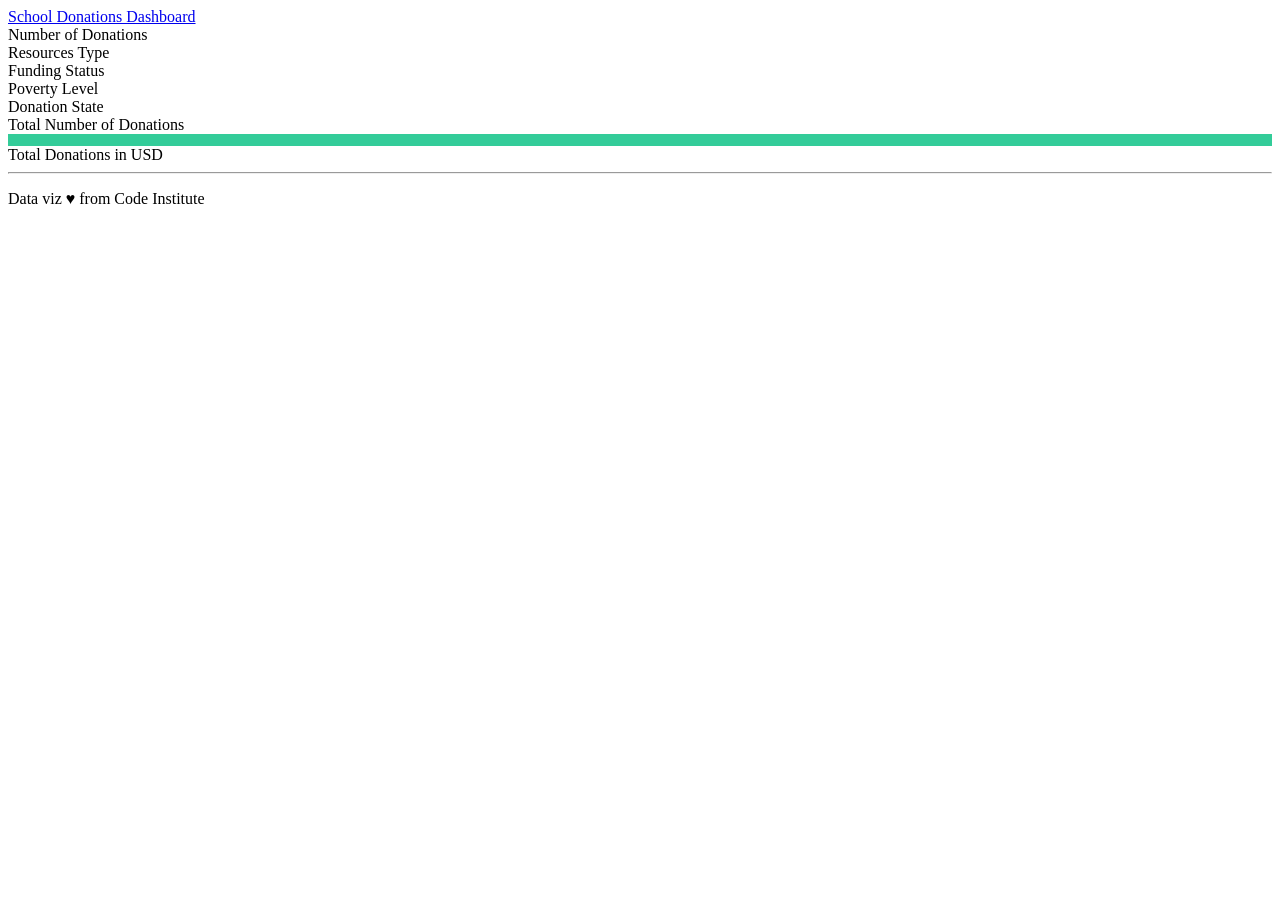
==== templates/index.html @ d477dd15 "first commit" ====
<!DOCTYPE html>
<html>
<head>
   <title>School Donations Dashboard</title>
   <link rel="stylesheet" href="../static/lib/css/bootstrap.min.css">
   <link rel="stylesheet" href="../static/lib/css/keen-dashboards.css">
   <link rel="stylesheet" href="../static/lib/css/dc.css">
   <link rel="stylesheet" href="../static/css/custom.css">

 </head>
<body class="application">

<div class="navbar navbar-inverse navbar-fixed-top" role="navigation">
   <div class="container-fluid">
       <div class="navbar-header">
           <a class="navbar-brand" href="./">School Donations Dashboard</a>
       </div>
   </div>
</div>


<div  id="outer" class="container-fluid">

   <div class="row">

       <div class="col-sm-8">
           <div class="row">

               <!-- Time Chart -->
               <div class="col-sm-12">
                   <div class="chart-wrapper">
                       <div class="chart-title">
                           Number of Donations
                       </div>
                       <div class="chart-stage">
                           <div id="time-chart"></div>
                       </div>
                   </div>
               </div>
               <!-- Time Chart -->

               <!-- Resources -->
               <div class="col-sm-6">
                   <div class="chart-wrapper">
                       <div class="chart-title">
                           Resources Type
                       </div>
                       <div class="chart-stage">
                           <div id="resource-type-row-chart"></div>
                       </div>
                   </div>
               </div>
               <!-- Resources -->


               <!-- funding Pie -->
               <div class="col-sm-6">
                   <div class="chart-wrapper">
                       <div class="chart-title">
                           Funding Status
                       </div>
                       <div class="chart-stage">
                           <div id="funding-chart"></div>
                       </div>
                   </div>
               </div>
               <!-- funding Pie -->

           </div>
       </div>

       <!-- Poverty -->
       <div class="col-sm-3">
           <div class="chart-wrapper">
               <div class="chart-title">
                   Poverty Level
               </div>
               <div class="chart-stage">
                   <div id="poverty-level-row-chart"></div>
               </div>
           </div>
       </div>
       <!-- Poverty -->




       <!-- menu select -->
       <div class="col-sm-6">
           <div class="chart-wrapper">
               <div class="chart-title">
                   Donation State
               </div>
               <div class="chart-stage">
                   <div id="menu-select"></div>
               </div>
           </div>
       </div>
       <!-- menu select -->

       <!-- Metric 1 -->
       <div class="col-sm-2">
           <div class="chart-wrapper">
               <div class="chart-title">
                   Total Number of Donations
               </div>
               <div class="chart-stage" style=" background: #33CC99;
                   position: relative;
                   font-size: 29px;
                   color: white;
                   vertical-align: middle;
                   text-align: center;
                   padding-top: 12px;
                   padding-bottom: 0px;">
                   <div id="number-projects-nd"></div>
               </div>
           </div>
       </div>
       <!-- Metric 1 -->

       <!-- Metric 2 -->
       <div class="col-sm-2">
           <div class="chart-wrapper">
               <div class="chart-title">
                   Total Donations in USD
               </div>
               <div class="chart-stage">
                   <div id="total-donations-nd"></div>
               </div>
           </div>
       </div>
       <!-- Metric 2 -->

   </div>
</div>

<hr>
<p class="small text-muted"> Data viz &#9829; from Code Institute</a></p>

</div>
<script src="../static/lib/js/jquery.min.js"></script>
<script src="../static/lib/js/bootstrap.min.js"></script>
<script src="../static/lib/js/crossfilter.js"></script>
<script src="../static/lib/js/d3.js"></script>
<script src="../static/lib/js/dc.js"></script>
<script src="../static/lib/js/queue.js"></script>

<script src="../static/lib/js/keen.min.js"></script>
<script src='../static/js/graph.js' type='text/javascript'></script>
</body>
</html>
---- static/css/custom.css ----
#number-projects-nd {
   font-size: 60px;
}

#total-donations-nd {
   font-size: 60px;
}




.dc-chart g.row text {
   fill: black;
   font-size: 12px;
}

#total-projects {
   background: #33CC99;
   width: 200px;
   position: relative;
   height: 60px;
   font-size: 29px;
   color: white;
   vertical-align: middle;
   text-align: center;
   padding-top: 12px;
   padding-bottom: 0px;
}

#net-donations {
   background: #33CC99;
   width: 200px;
   position: relative;
   height: 60px;
   font-size: 29px;
   color: white;
   vertical-align: middle;
   text-align: center;
   padding-top: 12px;
   padding-bottom: 0px;
}


.dc-select-menu {
   background: #33CC99;
   width: 80%;
   border: none;
   position: relative;
   height: 31px;
   font-size: 15px;
   color: white;
   vertical-align: middle;
   text-align: center;
   padding-top: 4px;
   padding-bottom: 0px;

}
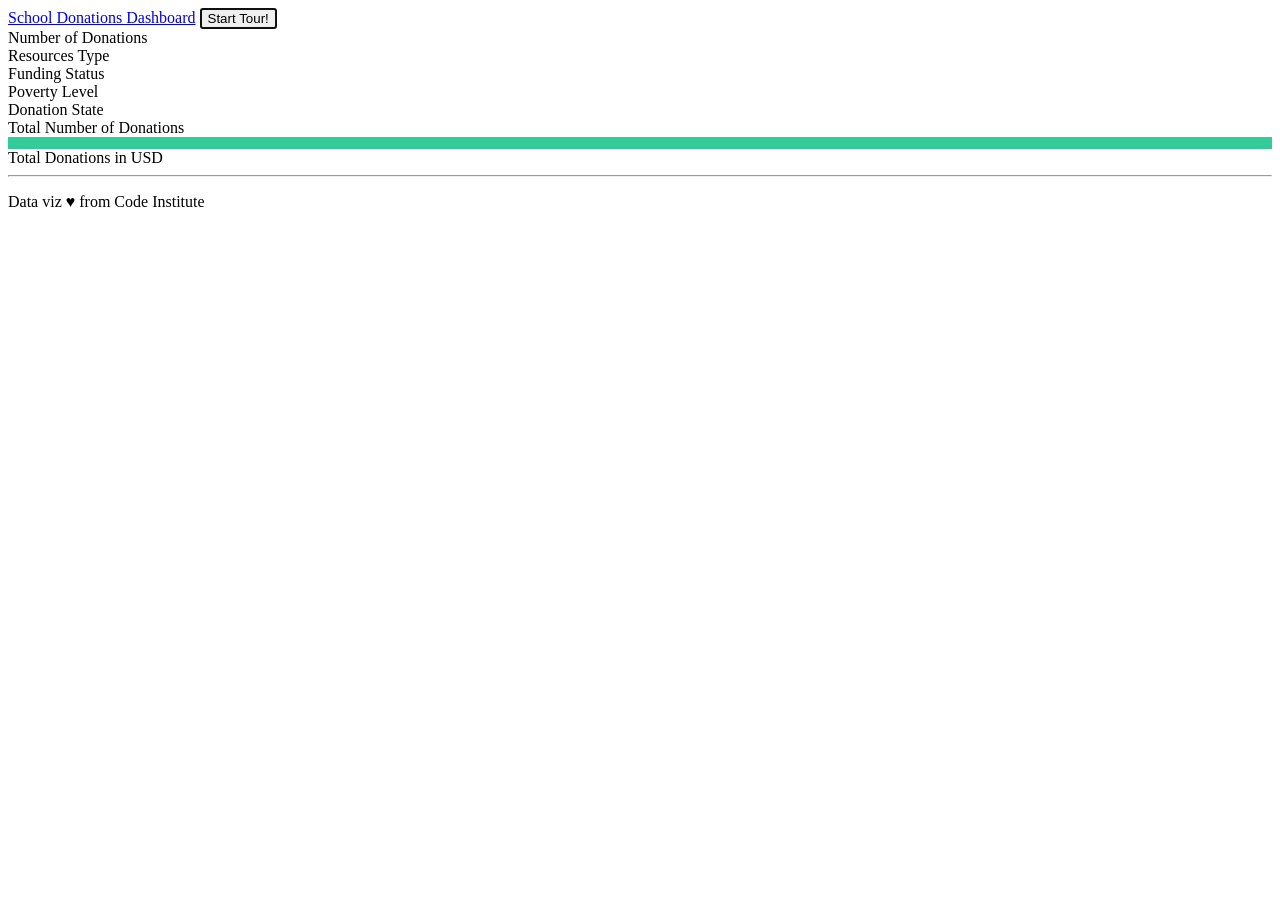
==== commit 3eee060f: "second commit" ====
--- a/templates/index.html
+++ b/templates/index.html
@@ -6,6 +6,7 @@
    <link rel="stylesheet" href="../static/lib/css/keen-dashboards.css">
    <link rel="stylesheet" href="../static/lib/css/dc.css">
    <link rel="stylesheet" href="../static/css/custom.css">
+   <link rel="stylesheet" href="../static/lib/css/introjs.css" />
 
  </head>
 <body class="application">
@@ -14,6 +15,7 @@
    <div class="container-fluid">
        <div class="navbar-header">
            <a class="navbar-brand" href="./">School Donations Dashboard</a>
+           <button class="intro_button" type="button" autofocus onclick="javascript:introJs().start();">Start Tour!</button>
        </div>
    </div>
 </div>
@@ -33,7 +35,7 @@
                            Number of Donations
                        </div>
                        <div class="chart-stage">
-                           <div id="time-chart"></div>
+                           <div id="time-chart" data-step="1" data-intro="The Time Chart" style="font-weight: normal" data-position="right"></div>
                        </div>
                    </div>
                </div>
@@ -46,7 +48,7 @@
                            Resources Type
                        </div>
                        <div class="chart-stage">
-                           <div id="resource-type-row-chart"></div>
+                           <div id="resource-type-row-chart" data-step="2" data-intro="Resource Type Chart" style="font-weight: normal" data-position="right"></div>
                        </div>
                    </div>
                </div>
@@ -60,7 +62,7 @@
                            Funding Status
                        </div>
                        <div class="chart-stage">
-                           <div id="funding-chart"></div>
+                           <div id="funding-chart" data-step="3" data-intro="Funding Chart" style="font-weight: normal" data-position="left"></div>
                        </div>
                    </div>
                </div>
@@ -76,7 +78,7 @@
                    Poverty Level
                </div>
                <div class="chart-stage">
-                   <div id="poverty-level-row-chart"></div>
+                   <div id="poverty-level-row-chart" data-step="4" data-intro="Poverty Level Chart" style="font-weight: normal" data-position="left"></div>
                </div>
            </div>
        </div>
@@ -92,7 +94,7 @@
                    Donation State
                </div>
                <div class="chart-stage">
-                   <div id="menu-select"></div>
+                   <div id="menu-select" data-step="5" data-intro="Select State" style="font-weight: normal" data-position="right"></div>
                </div>
            </div>
        </div>
@@ -112,7 +114,7 @@
                    text-align: center;
                    padding-top: 12px;
                    padding-bottom: 0px;">
-                   <div id="number-projects-nd"></div>
+                   <div id="number-projects-nd" data-step="6" data-intro="Number Of Donations" style="font-weight: normal" data-position="left"></div>
                </div>
            </div>
        </div>
@@ -125,7 +127,7 @@
                    Total Donations in USD
                </div>
                <div class="chart-stage">
-                   <div id="total-donations-nd"></div>
+                   <div id="total-donations-nd" data-step="7" data-intro="Total Donations" style="font-weight: normal" data-position="left"></div>
                </div>
            </div>
        </div>
@@ -135,9 +137,8 @@
 </div>
 
 <hr>
-<p class="small text-muted"> Data viz &#9829; from Code Institute</a></p>
+<p class="small text-muted"> Data viz &#9829; from Code Institute</p>
 
-</div>
 <script src="../static/lib/js/jquery.min.js"></script>
 <script src="../static/lib/js/bootstrap.min.js"></script>
 <script src="../static/lib/js/crossfilter.js"></script>
@@ -147,5 +148,6 @@
 
 <script src="../static/lib/js/keen.min.js"></script>
 <script src='../static/js/graph.js' type='text/javascript'></script>
+<script src="../static/lib/js/intro.js" type="text/javascript"></script>
 </body>
 </html>
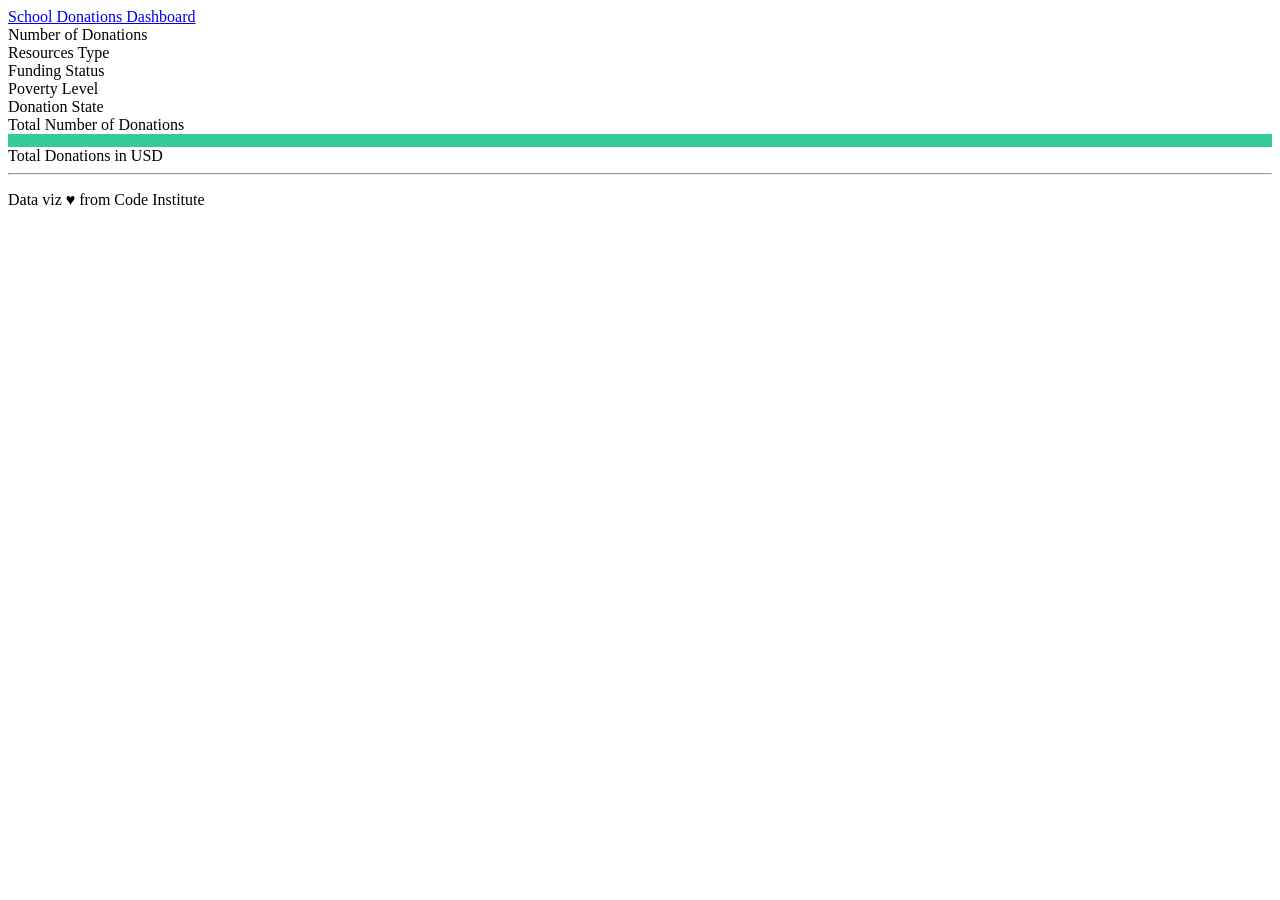
==== commit 215bad6d: "initial commit" ====
--- a/templates/index.html
+++ b/templates/index.html
@@ -2,11 +2,10 @@
 <html>
 <head>
    <title>School Donations Dashboard</title>
-   <link rel="stylesheet" href="../static/lib/css/bootstrap.min.css">
-   <link rel="stylesheet" href="../static/lib/css/keen-dashboards.css">
-   <link rel="stylesheet" href="../static/lib/css/dc.css">
-   <link rel="stylesheet" href="../static/css/custom.css">
-   <link rel="stylesheet" href="../static/lib/css/introjs.css" />
+   <link rel="stylesheet" href="./static/lib/css//bootstrap.min.css">
+   <link rel="stylesheet" href="./static/lib/css/keen-dashboards.css">
+   <link rel="stylesheet" href="./static/lib/css/dc.css">
+   <link rel="stylesheet" href="./static/css/custom.css">
 
  </head>
 <body class="application">
@@ -15,7 +14,6 @@
    <div class="container-fluid">
        <div class="navbar-header">
            <a class="navbar-brand" href="./">School Donations Dashboard</a>
-           <button class="intro_button" type="button" autofocus onclick="javascript:introJs().start();">Start Tour!</button>
        </div>
    </div>
 </div>
@@ -35,7 +33,7 @@
                            Number of Donations
                        </div>
                        <div class="chart-stage">
-                           <div id="time-chart" data-step="1" data-intro="The Time Chart" style="font-weight: normal" data-position="right"></div>
+                           <div id="time-chart"></div>
                        </div>
                    </div>
                </div>
@@ -48,7 +46,7 @@
                            Resources Type
                        </div>
                        <div class="chart-stage">
-                           <div id="resource-type-row-chart" data-step="2" data-intro="Resource Type Chart" style="font-weight: normal" data-position="right"></div>
+                           <div id="resource-type-row-chart"></div>
                        </div>
                    </div>
                </div>
@@ -62,7 +60,7 @@
                            Funding Status
                        </div>
                        <div class="chart-stage">
-                           <div id="funding-chart" data-step="3" data-intro="Funding Chart" style="font-weight: normal" data-position="left"></div>
+                           <div id="funding-chart"></div>
                        </div>
                    </div>
                </div>
@@ -78,7 +76,7 @@
                    Poverty Level
                </div>
                <div class="chart-stage">
-                   <div id="poverty-level-row-chart" data-step="4" data-intro="Poverty Level Chart" style="font-weight: normal" data-position="left"></div>
+                   <div id="poverty-level-row-chart"></div>
                </div>
            </div>
        </div>
@@ -94,7 +92,7 @@
                    Donation State
                </div>
                <div class="chart-stage">
-                   <div id="menu-select" data-step="5" data-intro="Select State" style="font-weight: normal" data-position="right"></div>
+                   <div id="menu-select"></div>
                </div>
            </div>
        </div>
@@ -113,8 +111,8 @@
                    vertical-align: middle;
                    text-align: center;
                    padding-top: 12px;
-                   padding-bottom: 0px;">
-                   <div id="number-projects-nd" data-step="6" data-intro="Number Of Donations" style="font-weight: normal" data-position="left"></div>
+                   padding-bottom: 1px;">
+                   <div id="number-projects-nd"></div>
                </div>
            </div>
        </div>
@@ -127,7 +125,7 @@
                    Total Donations in USD
                </div>
                <div class="chart-stage">
-                   <div id="total-donations-nd" data-step="7" data-intro="Total Donations" style="font-weight: normal" data-position="left"></div>
+                   <div id="total-donations-nd"></div>
                </div>
            </div>
        </div>
@@ -139,15 +137,15 @@
 <hr>
 <p class="small text-muted"> Data viz &#9829; from Code Institute</p>
 
-<script src="../static/lib/js/jquery.min.js"></script>
-<script src="../static/lib/js/bootstrap.min.js"></script>
-<script src="../static/lib/js/crossfilter.js"></script>
-<script src="../static/lib/js/d3.js"></script>
-<script src="../static/lib/js/dc.js"></script>
-<script src="../static/lib/js/queue.js"></script>
+</div>
+<script src="./static/lib/js/jquery.min.js"></script>
+<script src="./static/lib/js/bootstrap.min.js"></script>
+<script src="./static/lib/js/crossfilter.js"></script>
+<script src="./static/lib/js/d3.js"></script>
+<script src="./static/lib/js/dc.js"></script>
+<script src="./static/lib/js/queue.js"></script>
 
-<script src="../static/lib/js/keen.min.js"></script>
-<script src='../static/js/graph.js' type='text/javascript'></script>
-<script src="../static/lib/js/intro.js" type="text/javascript"></script>
+<script src="./static/lib/js/keen.min.js"></script>
+<script src='./static/js/graph.js' type='text/javascript'></script>
 </body>
 </html>
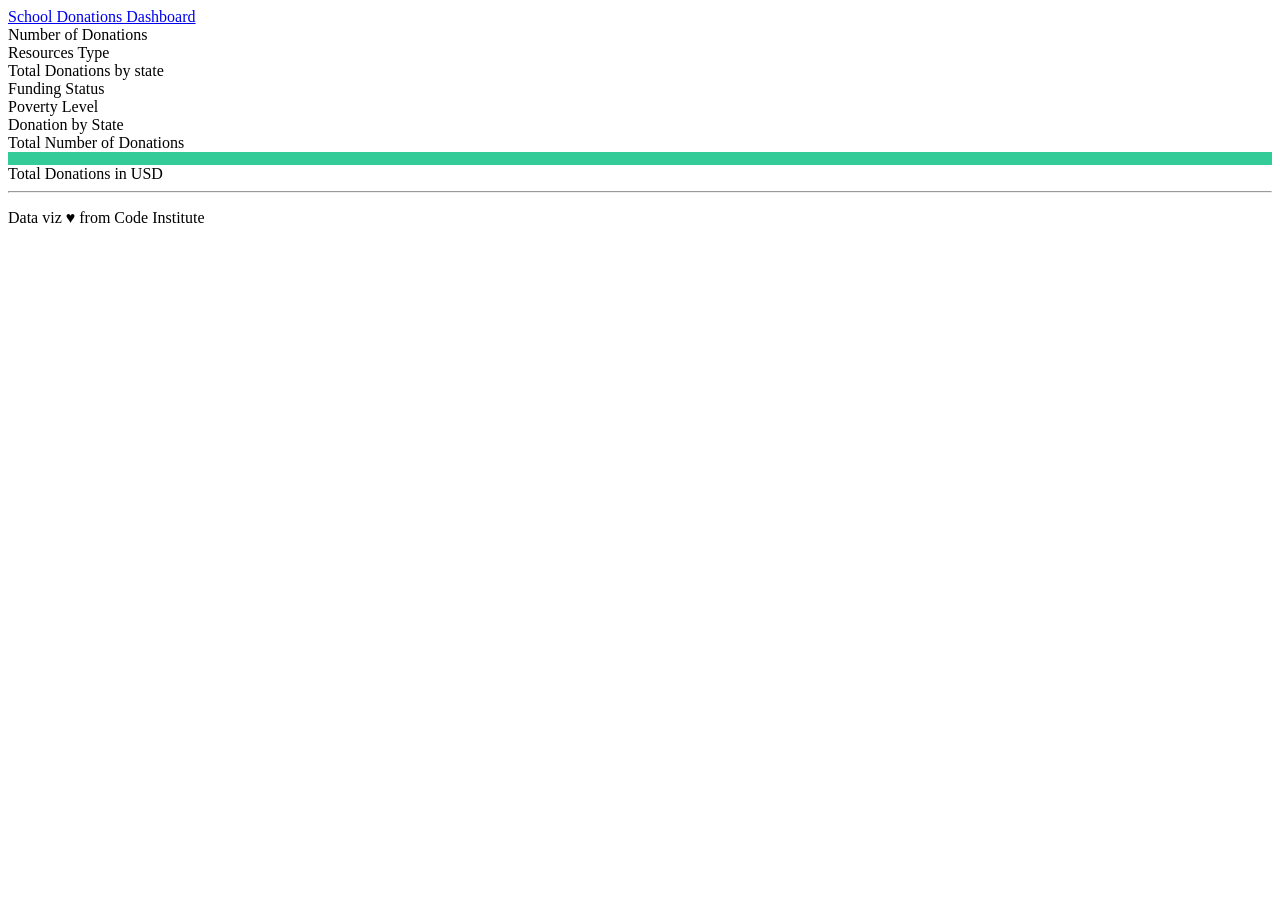
==== commit 9bb55da7: "css adjustments" ====
--- a/templates/index.html
+++ b/templates/index.html
@@ -1,110 +1,121 @@
 <!DOCTYPE html>
 <html>
 <head>
-   <title>School Donations Dashboard</title>
-   <link rel="stylesheet" href="./static/lib/css//bootstrap.min.css">
-   <link rel="stylesheet" href="./static/lib/css/keen-dashboards.css">
-   <link rel="stylesheet" href="./static/lib/css/dc.css">
-   <link rel="stylesheet" href="./static/css/custom.css">
+    <title>School Donations Dashboard</title>
+    <link rel="stylesheet" href="./static/lib/css//bootstrap.min.css">
+    <link rel="stylesheet" href="./static/lib/css/keen-dashboards.css">
+    <link rel="stylesheet" href="./static/lib/css/dc.css">
+    <link rel="stylesheet" href="./static/css/custom.css">
+    <link rel="stylesheet" href="./static/lib/css/introjs.css" />
 
- </head>
+</head>
 <body class="application">
 
 <div class="navbar navbar-inverse navbar-fixed-top" role="navigation">
-   <div class="container-fluid">
-       <div class="navbar-header">
-           <a class="navbar-brand" href="./">School Donations Dashboard</a>
-       </div>
-   </div>
+    <div class="container-fluid">
+        <div class="navbar-header">
+            <a class="navbar-brand" href="./">School Donations Dashboard</a>
+        </div>
+    </div>
 </div>
 
 
-<div  id="outer" class="container-fluid">
+<div id="outer" class="container-fluid">
 
-   <div class="row">
+    <div class="row">
 
-       <div class="col-sm-8">
-           <div class="row">
+        <div class="col-sm-8">
+            <div class="row">
 
-               <!-- Time Chart -->
-               <div class="col-sm-12">
-                   <div class="chart-wrapper">
-                       <div class="chart-title">
-                           Number of Donations
-                       </div>
-                       <div class="chart-stage">
-                           <div id="time-chart"></div>
-                       </div>
-                   </div>
-               </div>
-               <!-- Time Chart -->
+                <!-- Time Chart -->
+                <div class="col-sm-12">
+                    <div class="chart-wrapper">
+                        <div class="chart-title">
+                            Number of Donations
+                        </div>
+                        <div class="chart-stage">
+                            <div id="time-chart"></div>
+                        </div>
+                    </div>
+                </div>
+                <!-- Time Chart -->
 
-               <!-- Resources -->
-               <div class="col-sm-6">
-                   <div class="chart-wrapper">
-                       <div class="chart-title">
-                           Resources Type
-                       </div>
-                       <div class="chart-stage">
-                           <div id="resource-type-row-chart"></div>
-                       </div>
-                   </div>
-               </div>
-               <!-- Resources -->
+                <!-- Resources -->
+                <div class="col-sm-6">
+                    <div class="chart-wrapper">
+                        <div class="chart-title">
+                            Resources Type
+                        </div>
+                        <div class="chart-stage">
+                            <div id="resource-type-row-chart"></div>
+                        </div>
+                    </div>
+                </div>
+                <!-- Resources -->
+
+                <!-- map -->
+                <div class="chart-wrapper">
+                    <div class="chart-title">
+                        Total Donations by state
+                    </div>
+                    <div class="chart-stage">
+                        <div id="funding-map" data-step="8"
+                             data-intro="Mapping donations by state"
+                             style="font-weight: normal" data-position="left"></div>
+                    </div>
+                </div>
 
 
-               <!-- funding Pie -->
-               <div class="col-sm-6">
-                   <div class="chart-wrapper">
-                       <div class="chart-title">
-                           Funding Status
-                       </div>
-                       <div class="chart-stage">
-                           <div id="funding-chart"></div>
-                       </div>
-                   </div>
-               </div>
-               <!-- funding Pie -->
+                <!-- funding Pie -->
+                <div class="col-sm-6">
+                    <div class="chart-wrapper">
+                        <div class="chart-title">
+                            Funding Status
+                        </div>
+                        <div class="chart-stage">
+                            <div id="funding-chart"></div>
+                        </div>
+                    </div>
+                </div>
+                <!-- funding Pie -->
 
-           </div>
-       </div>
+            </div>
+        </div>
 
-       <!-- Poverty -->
-       <div class="col-sm-3">
-           <div class="chart-wrapper">
-               <div class="chart-title">
-                   Poverty Level
-               </div>
-               <div class="chart-stage">
-                   <div id="poverty-level-row-chart"></div>
-               </div>
-           </div>
-       </div>
-       <!-- Poverty -->
+        <!-- Poverty -->
+        <div class="col-sm-3">
+            <div class="chart-wrapper">
+                <div class="chart-title">
+                    Poverty Level
+                </div>
+                <div class="chart-stage">
+                    <div id="poverty-level-row-chart"></div>
+                </div>
+            </div>
+        </div>
+        <!-- Poverty -->
 
 
+        <!-- menu select -->
+        <div class="col-sm-4">
+            <div class="chart-wrapper">
+                <div class="chart-title">
+                    Donation by State
+                </div>
+                <div class="chart-stage">
+                    <div id="menu-select"></div>
+                </div>
+            </div>
+        </div>
+        <!-- menu select -->
 
-
-       <!-- menu select -->
-       <div class="col-sm-6">
-           <div class="chart-wrapper">
-               <div class="chart-title">
-                   Donation State
-               </div>
-               <div class="chart-stage">
-                   <div id="menu-select"></div>
-               </div>
-           </div>
-       </div>
-       <!-- menu select -->
-
-       <!-- Metric 1 -->
-       <div class="col-sm-2">
-           <div class="chart-wrapper">
-               <div class="chart-title">
-                   Total Number of Donations
-               </div>
-               <div class="chart-stage" style=" background: #33CC99;
+        <!-- Metric 1 -->
+        <div class="col-sm-4">
+            <div class="chart-wrapper">
+                <div class="chart-title">
+                    Total Number of Donations
+                </div>
+                <div class="chart-stage" style=" background: #33CC99;
                    position: relative;
                    font-size: 29px;
                    color: white;
@@ -112,26 +123,26 @@
                    text-align: center;
                    padding-top: 12px;
                    padding-bottom: 1px;">
-                   <div id="number-projects-nd"></div>
-               </div>
-           </div>
-       </div>
-       <!-- Metric 1 -->
+                    <div id="number-projects-nd"></div>
+                </div>
+            </div>
+        </div>
+        <!-- Metric 1 -->
 
-       <!-- Metric 2 -->
-       <div class="col-sm-2">
-           <div class="chart-wrapper">
-               <div class="chart-title">
-                   Total Donations in USD
-               </div>
-               <div class="chart-stage">
-                   <div id="total-donations-nd"></div>
-               </div>
-           </div>
-       </div>
-       <!-- Metric 2 -->
+        <!-- Metric 2 -->
+        <div class="col-sm-4">
+            <div class="chart-wrapper">
+                <div class="chart-title">
+                    Total Donations in USD
+                </div>
+                <div class="chart-stage">
+                    <div id="total-donations-nd"></div>
+                </div>
+            </div>
+        </div>
+        <!-- Metric 2 -->
 
-   </div>
+    </div>
 </div>
 
 <hr>
@@ -144,7 +155,7 @@
 <script src="./static/lib/js/d3.js"></script>
 <script src="./static/lib/js/dc.js"></script>
 <script src="./static/lib/js/queue.js"></script>
-
+<script src="./static/lib/js/intro.js" type="text/javascript"></script>
 <script src="./static/lib/js/keen.min.js"></script>
 <script src='./static/js/graph.js' type='text/javascript'></script>
 </body>
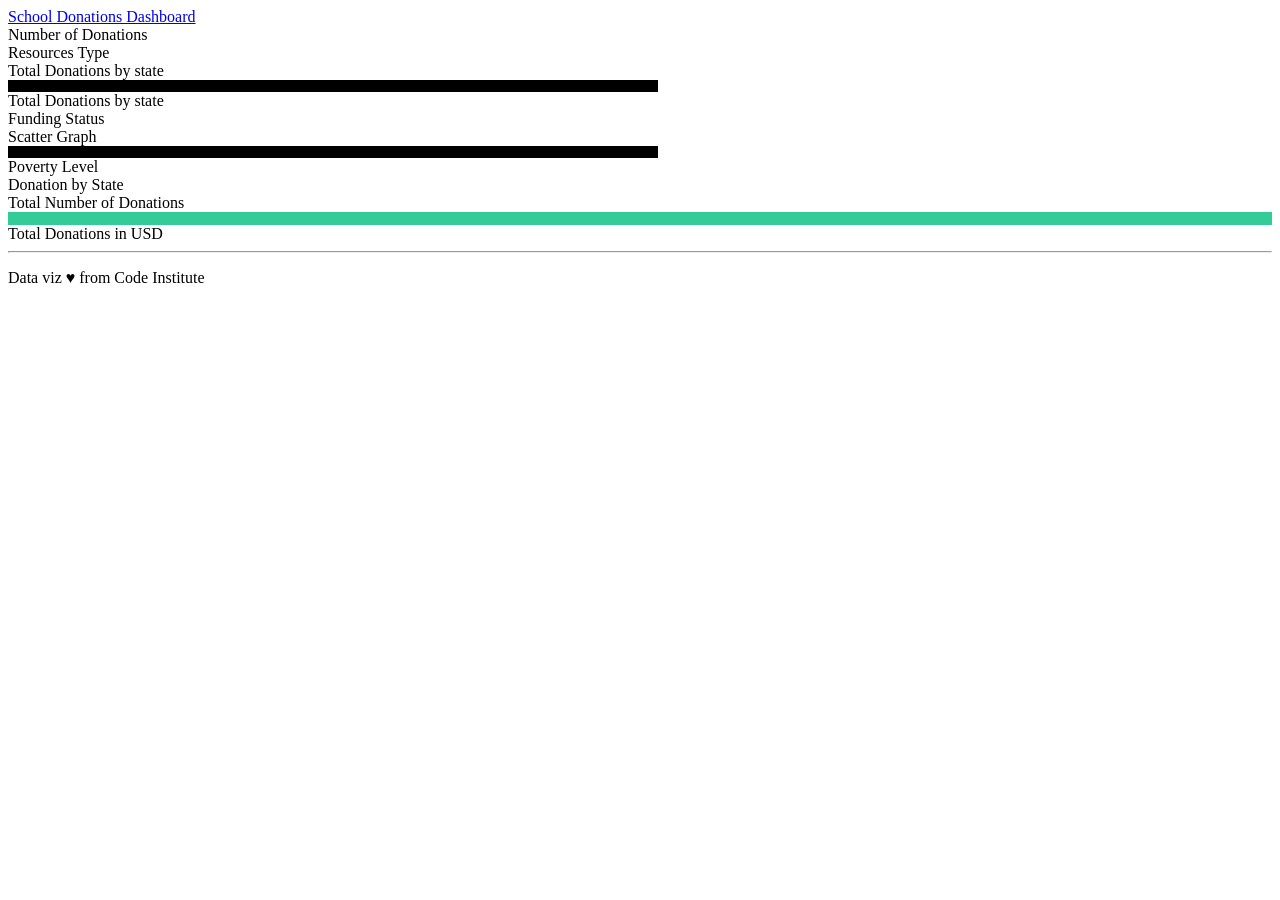
==== commit d05f8537: "graph adjustments" ====
--- a/templates/index.html
+++ b/templates/index.html
@@ -53,6 +53,28 @@
                 </div>
                 <!-- Resources -->
 
+                <!-- Total Donations by State -->
+                   <div class="col-sm-5">
+                <div class="chart-wrapper" style="width: 652px;">
+                    <div class="chart-title">
+                        Total Donations by state
+                    </div>
+                    <div class="chart-stage" style=" background: 	#000000;
+                   position: relative;
+                   font-size: 29px;
+                   color: white;
+                   vertical-align: middle;
+                   text-align: center;
+                   padding-top: 12px;
+                   padding-bottom: 0px;
+                   width: 650px; ">
+                        <div id="funding-map" data-step="8"
+                             data-intro="Mapping donations by state"
+                             style="font-weight: normal" data-position="left"></div>
+                    </div>
+                </div>
+            </div>
+
                 <!-- map -->
                 <div class="chart-wrapper">
                     <div class="chart-title">
@@ -81,6 +103,30 @@
 
             </div>
         </div>
+
+         <!--scatter-->
+            <div class="col-sm-5">
+                <div class="chart-wrapper" style="width: 652px;">
+                    <div class="chart-title">
+                        Scatter Graph
+                    </div>
+                    <div class="chart-stage" style=" background: 	#000000;
+                   position: relative;
+                   font-size: 29px;
+                   color: white;
+                   vertical-align: middle;
+                   text-align: center;
+                   padding-top: 12px;
+                   padding-bottom: 0px;
+                   width: 650px;">
+                        <div id="test1" data-step="9"
+                             data-intro="Excluded"
+                             style="font-weight: normal" data-position="left"></div>
+                        <div id="test2" data-step="10"
+                             data-intro="Included"
+                             style="font-weight: normal" data-position="left"></div>
+                    </div>
+                </div>
 
         <!-- Poverty -->
         <div class="col-sm-3">
@@ -141,6 +187,7 @@
             </div>
         </div>
         <!-- Metric 2 -->
+
 
     </div>
 </div>
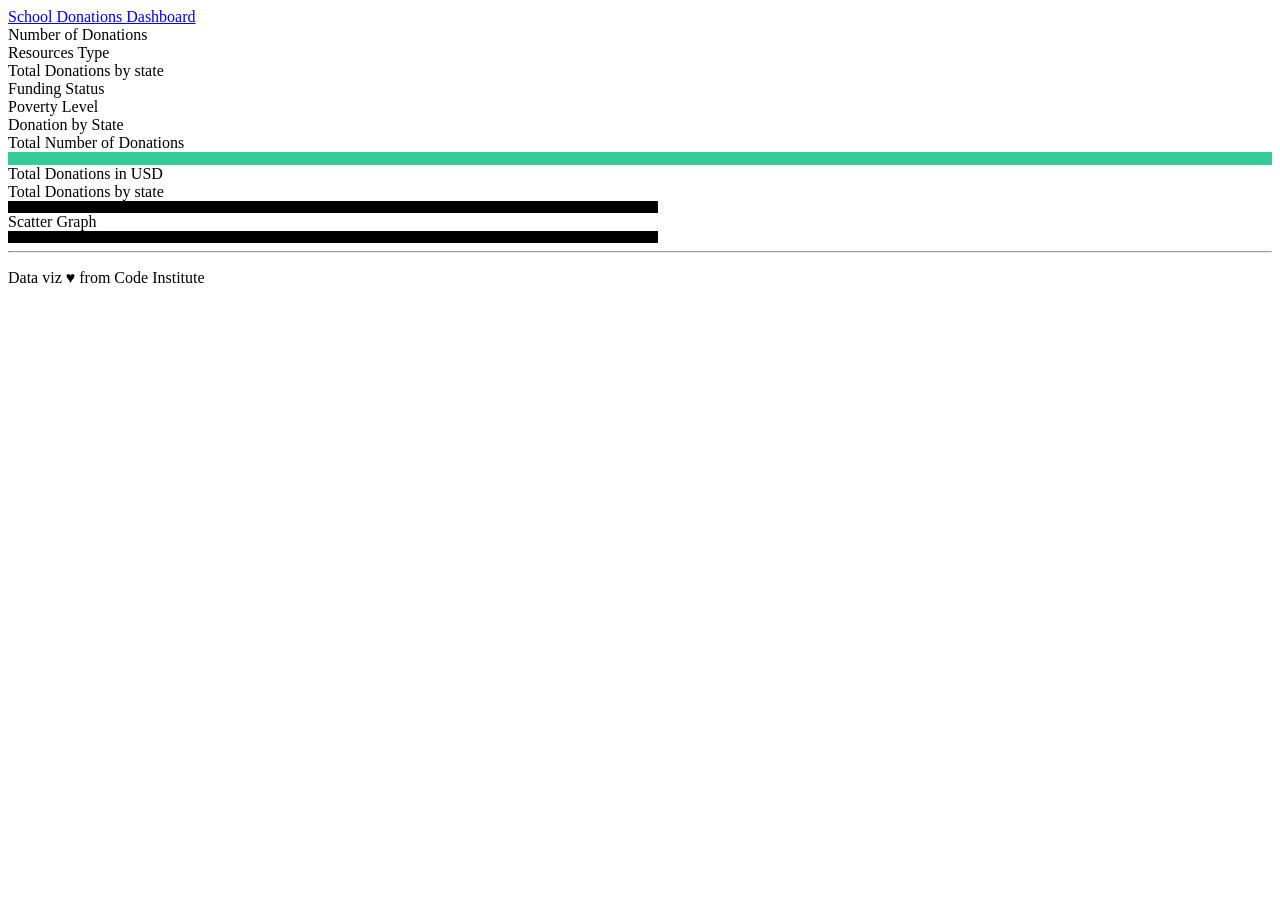
==== commit 80040f87: "graph adjustments" ====
--- a/templates/index.html
+++ b/templates/index.html
@@ -6,7 +6,7 @@
     <link rel="stylesheet" href="./static/lib/css/keen-dashboards.css">
     <link rel="stylesheet" href="./static/lib/css/dc.css">
     <link rel="stylesheet" href="./static/css/custom.css">
-    <link rel="stylesheet" href="./static/lib/css/introjs.css" />
+    <link rel="stylesheet" href="./static/lib/css/introjs.css"/>
 
 </head>
 <body class="application">
@@ -53,8 +53,97 @@
                 </div>
                 <!-- Resources -->
 
-                <!-- Total Donations by State -->
-                   <div class="col-sm-5">
+                <!-- map -->
+                <div class="chart-wrapper">
+                    <div class="chart-title">
+                        Total Donations by state
+                    </div>
+                    <div class="chart-stage">
+                        <div id="funding-map" data-step="8"
+                             data-intro="Mapping donations by state"
+                             style="font-weight: normal" data-position="left"></div>
+                    </div>
+                </div>
+
+
+                <!-- funding Pie -->
+                <div class="col-sm-6">
+                    <div class="chart-wrapper">
+                        <div class="chart-title">
+                            Funding Status
+                        </div>
+                        <div class="chart-stage">
+                            <div id="funding-chart"></div>
+                        </div>
+                    </div>
+                </div>
+                <!-- funding Pie -->
+
+            </div>
+        </div>
+
+            <!-- Poverty -->
+            <div class="col-sm-3">
+                <div class="chart-wrapper">
+                    <div class="chart-title">
+                        Poverty Level
+                    </div>
+                    <div class="chart-stage">
+                        <div id="poverty-level-row-chart"></div>
+                    </div>
+                </div>
+            </div>
+            <!-- Poverty -->
+
+
+            <!-- menu select -->
+            <div class="col-sm-4">
+                <div class="chart-wrapper">
+                    <div class="chart-title">
+                        Donation by State
+                    </div>
+                    <div class="chart-stage">
+                        <div id="menu-select"></div>
+                    </div>
+                </div>
+            </div>
+            <!-- menu select -->
+
+            <!-- Metric 1 -->
+            <div class="col-sm-4">
+                <div class="chart-wrapper">
+                    <div class="chart-title">
+                        Total Number of Donations
+                    </div>
+                    <div class="chart-stage" style=" background: #33CC99;
+                   position: relative;
+                   font-size: 29px;
+                   color: white;
+                   vertical-align: middle;
+                   text-align: center;
+                   padding-top: 12px;
+                   padding-bottom: 1px;">
+                        <div id="number-projects-nd"></div>
+                    </div>
+                </div>
+            </div>
+            <!-- Metric 1 -->
+
+            <!-- Metric 2 -->
+            <div class="col-sm-4">
+                <div class="chart-wrapper">
+                    <div class="chart-title">
+                        Total Donations in USD
+                    </div>
+                    <div class="chart-stage">
+                        <div id="total-donations-nd"></div>
+                    </div>
+                </div>
+            </div>
+            <!-- Metric 2 -->
+
+            <!-- Total Donations by State -->
+            <div class="col-sm-5">
                 <div class="chart-wrapper" style="width: 652px;">
                     <div class="chart-title">
                         Total Donations by state
@@ -75,42 +164,14 @@
                 </div>
             </div>
 
-                <!-- map -->
-                <div class="chart-wrapper">
-                    <div class="chart-title">
-                        Total Donations by state
-                    </div>
-                    <div class="chart-stage">
-                        <div id="funding-map" data-step="8"
-                             data-intro="Mapping donations by state"
-                             style="font-weight: normal" data-position="left"></div>
-                    </div>
-                </div>
-
-
-                <!-- funding Pie -->
-                <div class="col-sm-6">
-                    <div class="chart-wrapper">
-                        <div class="chart-title">
-                            Funding Status
-                        </div>
-                        <div class="chart-stage">
-                            <div id="funding-chart"></div>
-                        </div>
-                    </div>
-                </div>
-                <!-- funding Pie -->
-
-            </div>
-        </div>
-
-         <!--scatter-->
-            <div class="col-sm-5">
-                <div class="chart-wrapper" style="width: 652px;">
-                    <div class="chart-title">
-                        Scatter Graph
-                    </div>
-                    <div class="chart-stage" style=" background: 	#000000;
+
+        <!--scatter-->
+        <div class="col-sm-5">
+            <div class="chart-wrapper" style="width: 652px;">
+                <div class="chart-title">
+                    Scatter Graph
+                </div>
+                <div class="chart-stage" style=" background: 	#000000;
                    position: relative;
                    font-size: 29px;
                    color: white;
@@ -119,81 +180,20 @@
                    padding-top: 12px;
                    padding-bottom: 0px;
                    width: 650px;">
-                        <div id="test1" data-step="9"
-                             data-intro="Excluded"
-                             style="font-weight: normal" data-position="left"></div>
-                        <div id="test2" data-step="10"
-                             data-intro="Included"
-                             style="font-weight: normal" data-position="left"></div>
-                    </div>
-                </div>
-
-        <!-- Poverty -->
-        <div class="col-sm-3">
-            <div class="chart-wrapper">
-                <div class="chart-title">
-                    Poverty Level
-                </div>
-                <div class="chart-stage">
-                    <div id="poverty-level-row-chart"></div>
-                </div>
-            </div>
+                    <div id="test1" data-step="9"
+                         data-intro="Excluded"
+                         style="font-weight: normal" data-position="left"></div>
+                    <div id="test2" data-step="10"
+                         data-intro="Included"
+                         style="font-weight: normal" data-position="left"></div>
+                </div>
+            </div>
+
         </div>
-        <!-- Poverty -->
-
-
-        <!-- menu select -->
-        <div class="col-sm-4">
-            <div class="chart-wrapper">
-                <div class="chart-title">
-                    Donation by State
-                </div>
-                <div class="chart-stage">
-                    <div id="menu-select"></div>
-                </div>
-            </div>
-        </div>
-        <!-- menu select -->
-
-        <!-- Metric 1 -->
-        <div class="col-sm-4">
-            <div class="chart-wrapper">
-                <div class="chart-title">
-                    Total Number of Donations
-                </div>
-                <div class="chart-stage" style=" background: #33CC99;
-                   position: relative;
-                   font-size: 29px;
-                   color: white;
-                   vertical-align: middle;
-                   text-align: center;
-                   padding-top: 12px;
-                   padding-bottom: 1px;">
-                    <div id="number-projects-nd"></div>
-                </div>
-            </div>
-        </div>
-        <!-- Metric 1 -->
-
-        <!-- Metric 2 -->
-        <div class="col-sm-4">
-            <div class="chart-wrapper">
-                <div class="chart-title">
-                    Total Donations in USD
-                </div>
-                <div class="chart-stage">
-                    <div id="total-donations-nd"></div>
-                </div>
-            </div>
-        </div>
-        <!-- Metric 2 -->
-
-
     </div>
-</div>
-
-<hr>
-<p class="small text-muted"> Data viz &#9829; from Code Institute</p>
+
+    <hr>
+    <p class="small text-muted"> Data viz &#9829; from Code Institute</p>
 
 </div>
 <script src="./static/lib/js/jquery.min.js"></script>
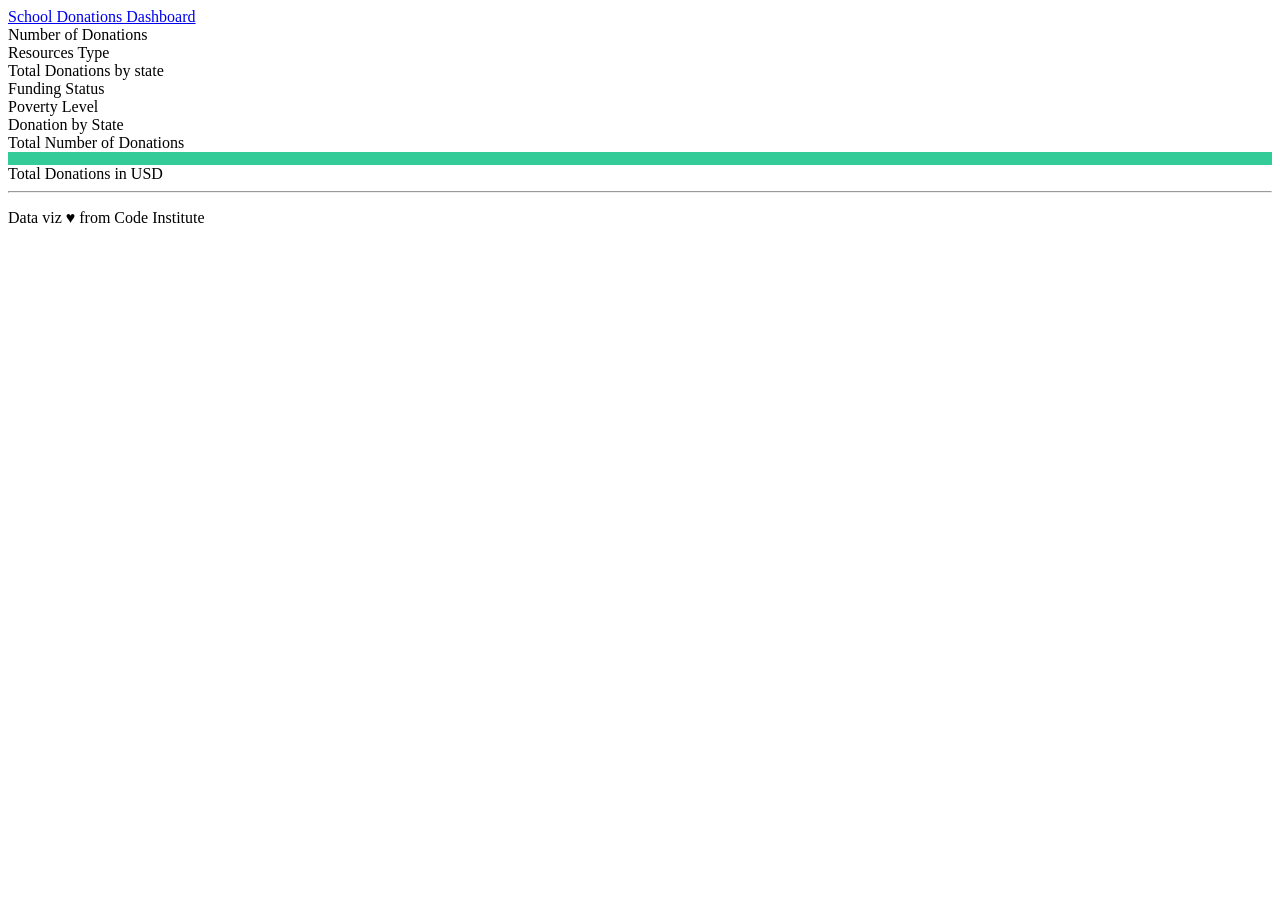
==== commit a49c35cb: "adjustments" ====
--- a/templates/index.html
+++ b/templates/index.html
@@ -6,7 +6,7 @@
     <link rel="stylesheet" href="./static/lib/css/keen-dashboards.css">
     <link rel="stylesheet" href="./static/lib/css/dc.css">
     <link rel="stylesheet" href="./static/css/custom.css">
-    <link rel="stylesheet" href="./static/lib/css/introjs.css"/>
+    <link rel="stylesheet" href="./static/lib/css/introjs.css" />
 
 </head>
 <body class="application">
@@ -82,40 +82,40 @@
             </div>
         </div>
 
-            <!-- Poverty -->
-            <div class="col-sm-3">
-                <div class="chart-wrapper">
-                    <div class="chart-title">
-                        Poverty Level
-                    </div>
-                    <div class="chart-stage">
-                        <div id="poverty-level-row-chart"></div>
-                    </div>
+        <!-- Poverty -->
+        <div class="col-sm-3">
+            <div class="chart-wrapper">
+                <div class="chart-title">
+                    Poverty Level
+                </div>
+                <div class="chart-stage">
+                    <div id="poverty-level-row-chart"></div>
                 </div>
             </div>
-            <!-- Poverty -->
+        </div>
+        <!-- Poverty -->
 
 
-            <!-- menu select -->
-            <div class="col-sm-4">
-                <div class="chart-wrapper">
-                    <div class="chart-title">
-                        Donation by State
-                    </div>
-                    <div class="chart-stage">
-                        <div id="menu-select"></div>
-                    </div>
+        <!-- menu select -->
+        <div class="col-sm-4">
+            <div class="chart-wrapper">
+                <div class="chart-title">
+                    Donation by State
+                </div>
+                <div class="chart-stage">
+                    <div id="menu-select"></div>
                 </div>
             </div>
-            <!-- menu select -->
+        </div>
+        <!-- menu select -->
 
-            <!-- Metric 1 -->
-            <div class="col-sm-4">
-                <div class="chart-wrapper">
-                    <div class="chart-title">
-                        Total Number of Donations
-                    </div>
-                    <div class="chart-stage" style=" background: #33CC99;
+        <!-- Metric 1 -->
+        <div class="col-sm-2">
+            <div class="chart-wrapper">
+                <div class="chart-title">
+                    Total Number of Donations
+                </div>
+                <div class="chart-stage" style=" background: #33CC99;
                    position: relative;
                    font-size: 29px;
                    color: white;
@@ -123,77 +123,30 @@
                    text-align: center;
                    padding-top: 12px;
                    padding-bottom: 1px;">
-                        <div id="number-projects-nd"></div>
-                    </div>
+                    <div id="number-projects-nd"></div>
                 </div>
             </div>
-            <!-- Metric 1 -->
+        </div>
+        <!-- Metric 1 -->
 
-            <!-- Metric 2 -->
-            <div class="col-sm-4">
-                <div class="chart-wrapper">
-                    <div class="chart-title">
-                        Total Donations in USD
-                    </div>
-                    <div class="chart-stage">
-                        <div id="total-donations-nd"></div>
-                    </div>
+        <!-- Metric 2 -->
+        <div class="col-sm-2">
+            <div class="chart-wrapper">
+                <div class="chart-title">
+                    Total Donations in USD
+                </div>
+                <div class="chart-stage">
+                    <div id="total-donations-nd"></div>
                 </div>
             </div>
-            <!-- Metric 2 -->
+        </div>
+        <!-- Metric 2 -->
 
-            <!-- Total Donations by State -->
-            <div class="col-sm-5">
-                <div class="chart-wrapper" style="width: 652px;">
-                    <div class="chart-title">
-                        Total Donations by state
-                    </div>
-                    <div class="chart-stage" style=" background: 	#000000;
-                   position: relative;
-                   font-size: 29px;
-                   color: white;
-                   vertical-align: middle;
-                   text-align: center;
-                   padding-top: 12px;
-                   padding-bottom: 0px;
-                   width: 650px; ">
-                        <div id="funding-map" data-step="8"
-                             data-intro="Mapping donations by state"
-                             style="font-weight: normal" data-position="left"></div>
-                    </div>
-                </div>
-            </div>
+    </div>
+</div>
 
-
-        <!--scatter-->
-        <div class="col-sm-5">
-            <div class="chart-wrapper" style="width: 652px;">
-                <div class="chart-title">
-                    Scatter Graph
-                </div>
-                <div class="chart-stage" style=" background: 	#000000;
-                   position: relative;
-                   font-size: 29px;
-                   color: white;
-                   vertical-align: middle;
-                   text-align: center;
-                   padding-top: 12px;
-                   padding-bottom: 0px;
-                   width: 650px;">
-                    <div id="test1" data-step="9"
-                         data-intro="Excluded"
-                         style="font-weight: normal" data-position="left"></div>
-                    <div id="test2" data-step="10"
-                         data-intro="Included"
-                         style="font-weight: normal" data-position="left"></div>
-                </div>
-            </div>
-
-        </div>
-    </div>
-
-    <hr>
-    <p class="small text-muted"> Data viz &#9829; from Code Institute</p>
+<hr>
+<p class="small text-muted"> Data viz &#9829; from Code Institute</p>
 
 </div>
 <script src="./static/lib/js/jquery.min.js"></script>
@@ -202,7 +155,7 @@
 <script src="./static/lib/js/d3.js"></script>
 <script src="./static/lib/js/dc.js"></script>
 <script src="./static/lib/js/queue.js"></script>
-<script src="./static/lib/js/intro.js" type="text/javascript"></script>
+
 <script src="./static/lib/js/keen.min.js"></script>
 <script src='./static/js/graph.js' type='text/javascript'></script>
 </body>
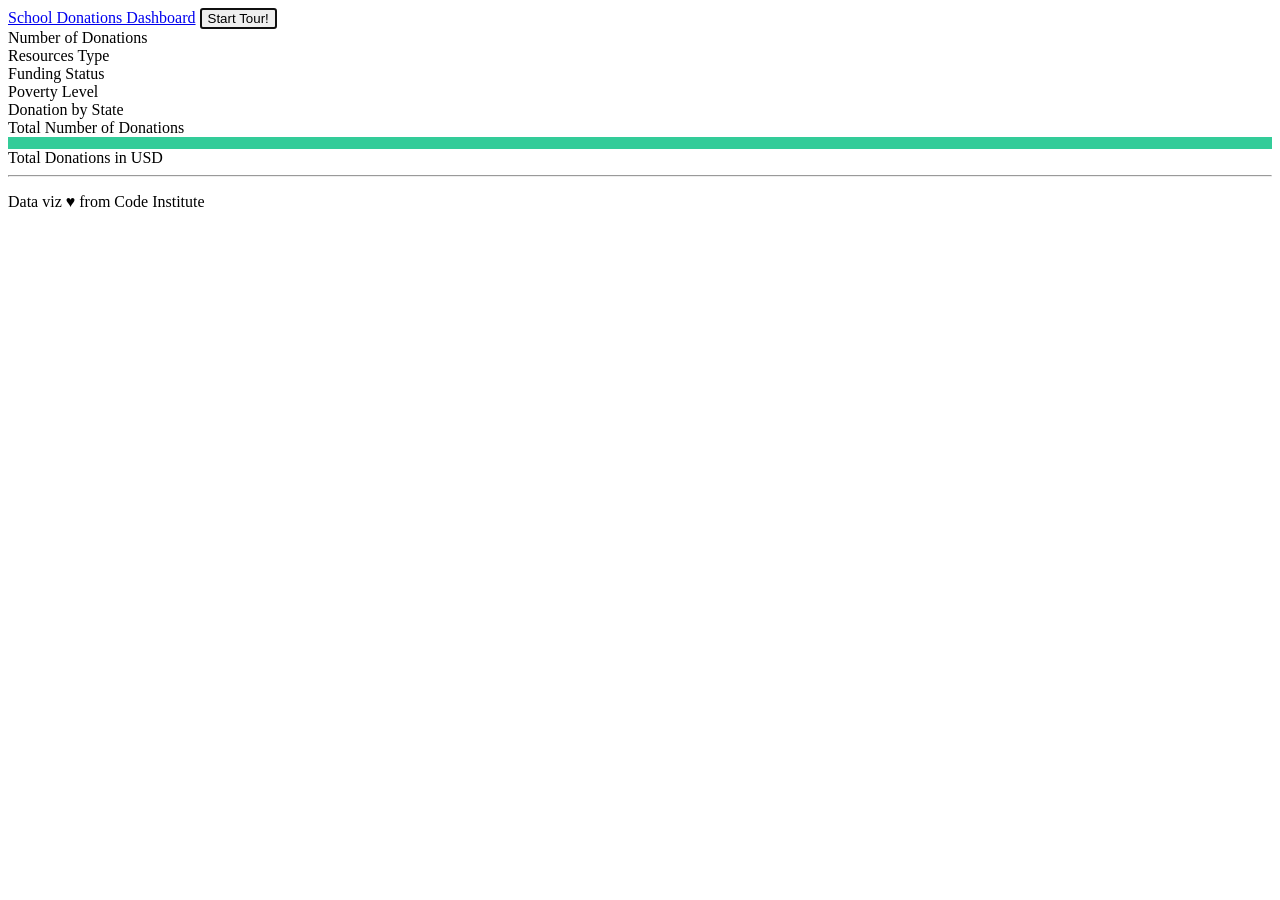
==== commit b16984f1: "layout changes" ====
--- a/templates/index.html
+++ b/templates/index.html
@@ -5,8 +5,8 @@
     <link rel="stylesheet" href="./static/lib/css//bootstrap.min.css">
     <link rel="stylesheet" href="./static/lib/css/keen-dashboards.css">
     <link rel="stylesheet" href="./static/lib/css/dc.css">
+    <link rel="stylesheet" href="./static/lib/css/introjs.css" />
     <link rel="stylesheet" href="./static/css/custom.css">
-    <link rel="stylesheet" href="./static/lib/css/introjs.css" />
 
 </head>
 <body class="application">
@@ -15,75 +15,64 @@
     <div class="container-fluid">
         <div class="navbar-header">
             <a class="navbar-brand" href="./">School Donations Dashboard</a>
+            <button class="intro_button" type="button" autofocus onclick="javascript:introJs().start();">Start Tour!</button>
         </div>
     </div>
 </div>
 
 
-<div id="outer" class="container-fluid">
+<div  id="outer" class="container-fluid">
 
     <div class="row">
 
-        <div class="col-sm-8">
-            <div class="row">
-
-                <!-- Time Chart -->
-                <div class="col-sm-12">
-                    <div class="chart-wrapper">
-                        <div class="chart-title">
-                            Number of Donations
-                        </div>
-                        <div class="chart-stage">
-                            <div id="time-chart"></div>
-                        </div>
-                    </div>
+        <!-- Time Chart -->
+        <div class="col-sm-12" data-step="1" data-intro="The description that you want" style="font-weight: normal" data-position="right">
+            <div class="chart-wrapper">
+                <div class="chart-title">
+                    Number of Donations
                 </div>
-                <!-- Time Chart -->
-
-                <!-- Resources -->
-                <div class="col-sm-6">
-                    <div class="chart-wrapper">
-                        <div class="chart-title">
-                            Resources Type
-                        </div>
-                        <div class="chart-stage">
-                            <div id="resource-type-row-chart"></div>
-                        </div>
-                    </div>
+                <div class="chart-stage">
+                    <div id="time-chart"></div>
                 </div>
-                <!-- Resources -->
-
-                <!-- map -->
-                <div class="chart-wrapper">
-                    <div class="chart-title">
-                        Total Donations by state
-                    </div>
-                    <div class="chart-stage">
-                        <div id="funding-map" data-step="8"
-                             data-intro="Mapping donations by state"
-                             style="font-weight: normal" data-position="left"></div>
-                    </div>
-                </div>
-
-
-                <!-- funding Pie -->
-                <div class="col-sm-6">
-                    <div class="chart-wrapper">
-                        <div class="chart-title">
-                            Funding Status
-                        </div>
-                        <div class="chart-stage">
-                            <div id="funding-chart"></div>
-                        </div>
-                    </div>
-                </div>
-                <!-- funding Pie -->
-
             </div>
         </div>
 
+        <!-- Time Chart -->
+    </div>
+
+    <div class="row">
+        <!-- Resources -->
+        <div class="col-sm-4">
+            <div class="chart-wrapper">
+                <div class="chart-title">
+                    Resources Type
+                </div>
+                <div class="chart-stage">
+                    <div id="resource-type-row-chart"></div>
+                </div>
+            </div>
+        </div>
+        <!-- Resources -->
+
+
+        <!-- funding Pie -->
+        <div class="col-sm-4">
+            <div class="chart-wrapper">
+                <div class="chart-title">
+                    Funding Status
+                </div>
+                <div class="chart-stage">
+                    <div id="funding-chart"></div>
+                </div>
+            </div>
+        </div>
+        <!-- funding Pie -->
+
+
+
+
         <!-- Poverty -->
-        <div class="col-sm-3">
+        <div class="col-sm-4">
             <div class="chart-wrapper">
                 <div class="chart-title">
                     Poverty Level
@@ -95,6 +84,8 @@
         </div>
         <!-- Poverty -->
 
+    </div>
+    <div class="row">
 
         <!-- menu select -->
         <div class="col-sm-4">
@@ -110,7 +101,7 @@
         <!-- menu select -->
 
         <!-- Metric 1 -->
-        <div class="col-sm-2">
+        <div class="col-sm-4">
             <div class="chart-wrapper">
                 <div class="chart-title">
                     Total Number of Donations
@@ -122,7 +113,7 @@
                    vertical-align: middle;
                    text-align: center;
                    padding-top: 12px;
-                   padding-bottom: 1px;">
+                   padding-bottom: 0px;">
                     <div id="number-projects-nd"></div>
                 </div>
             </div>
@@ -130,7 +121,7 @@
         <!-- Metric 1 -->
 
         <!-- Metric 2 -->
-        <div class="col-sm-2">
+        <div class="col-sm-4">
             <div class="chart-wrapper">
                 <div class="chart-title">
                     Total Donations in USD
@@ -142,11 +133,11 @@
         </div>
         <!-- Metric 2 -->
 
+
     </div>
-</div>
 
-<hr>
-<p class="small text-muted"> Data viz &#9829; from Code Institute</p>
+    <hr>
+    <p class="small text-muted"> Data viz &#9829; from Code Institute</a></p>
 
 </div>
 <script src="./static/lib/js/jquery.min.js"></script>
@@ -155,7 +146,7 @@
 <script src="./static/lib/js/d3.js"></script>
 <script src="./static/lib/js/dc.js"></script>
 <script src="./static/lib/js/queue.js"></script>
-
+<script src="./static/lib/js/intro.js" type="text/javascript"></script>
 <script src="./static/lib/js/keen.min.js"></script>
 <script src='./static/js/graph.js' type='text/javascript'></script>
 </body>
